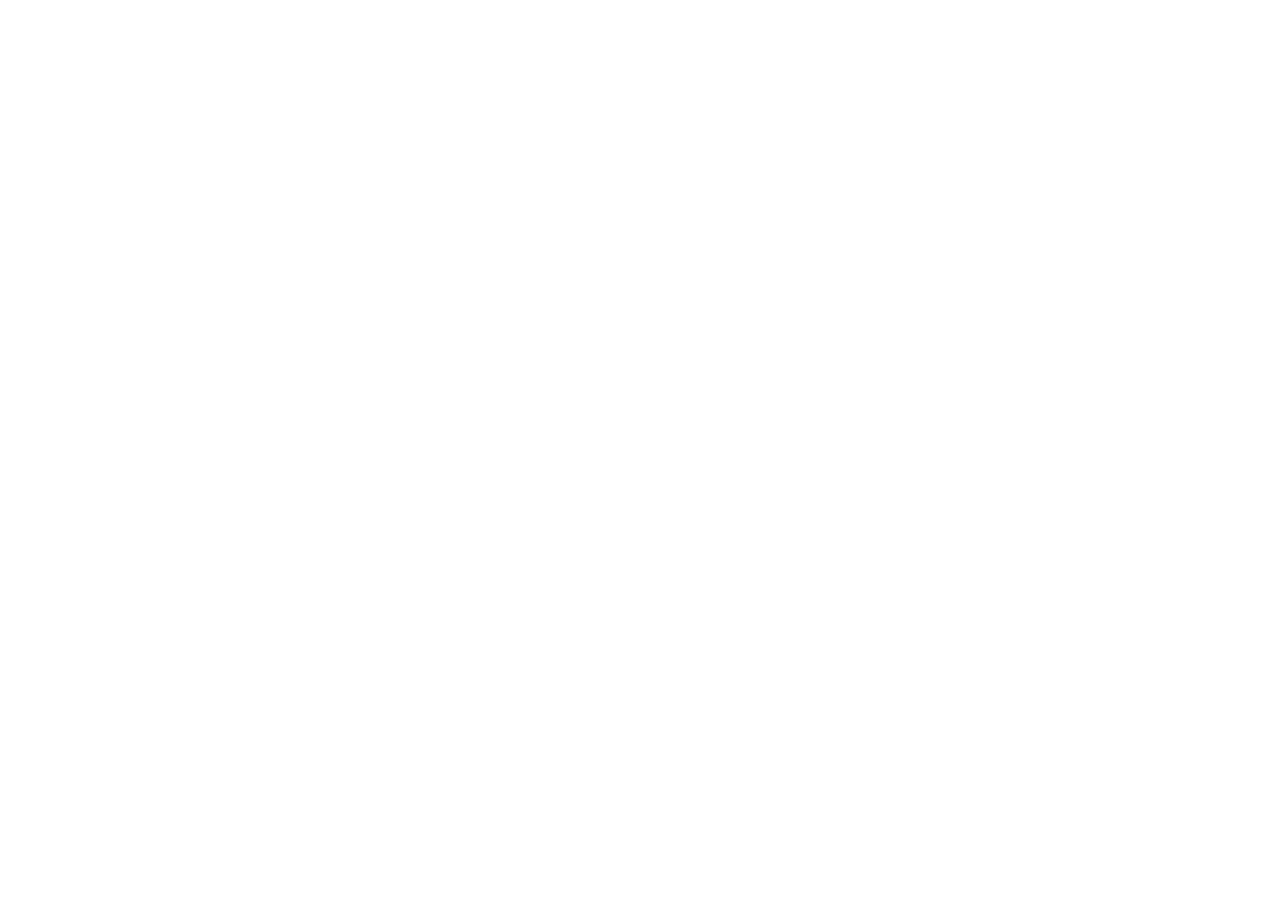
==== index.html @ a4b9621f "first comit" ====
<!DOCTYPE html>
<html lang="en">
<head>
    <meta charset="UTF-8">
    <meta name="viewport" content="width=device-width, initial-scale=1.0">
    <title>Document</title>
</head>
<body>
    
</body>
</html>
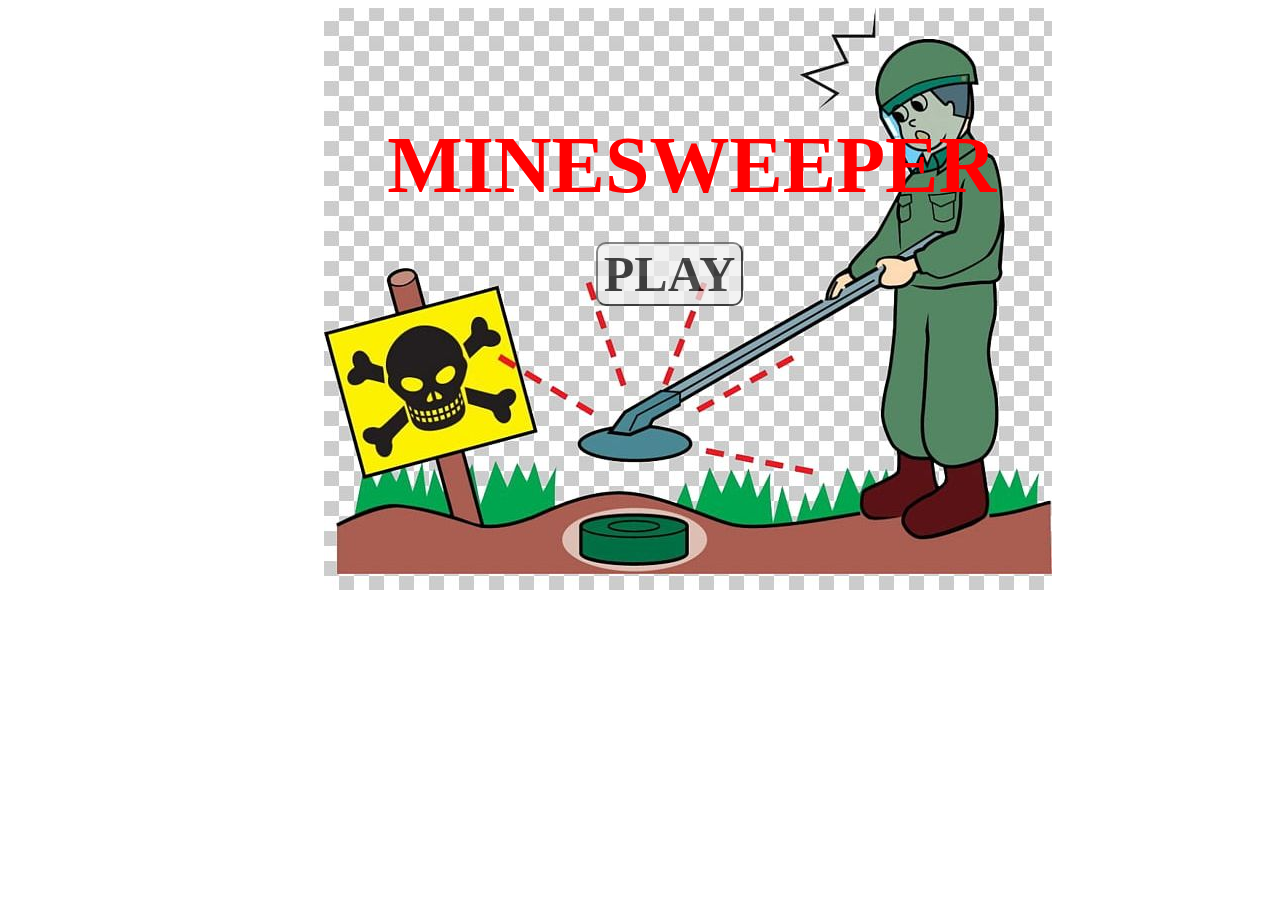
==== commit c4c02f16: "second commit" ====
--- a/index.html
+++ b/index.html
@@ -3,9 +3,10 @@
 <head>
     <meta charset="UTF-8">
     <meta name="viewport" content="width=device-width, initial-scale=1.0">
-    <title>Document</title>
+    <title>MINESWEEPER</title>
+    <link rel="stylesheet" href="style-sheet.css">
 </head>
 <body>
-    
+    <script src="home-page.js"></script>
 </body>
 </html>--- a/style-sheet.css
+++ b/style-sheet.css
@@ -0,0 +1,32 @@
+.Homepagediv
+{
+    position: relative;
+    width: 50%;
+    left :25%;
+    right: 25%;
+    top: 25%;
+}
+.Play-Button
+{
+    position: absolute;
+    left: 43%;
+    top :40%;
+    border-radius: 10px;
+    width: auto;
+    height: auto;
+    font-family: cursive;
+    font-weight: bolder;
+    text-align: center;
+    color:black ;
+    opacity: 70%;
+    font-size: 50px;
+}
+.title-header
+{
+    color: red;
+    position: absolute;
+    font-family: cursive;
+    font-size: 500%;
+    top: 10%;
+    left:10%;
+}